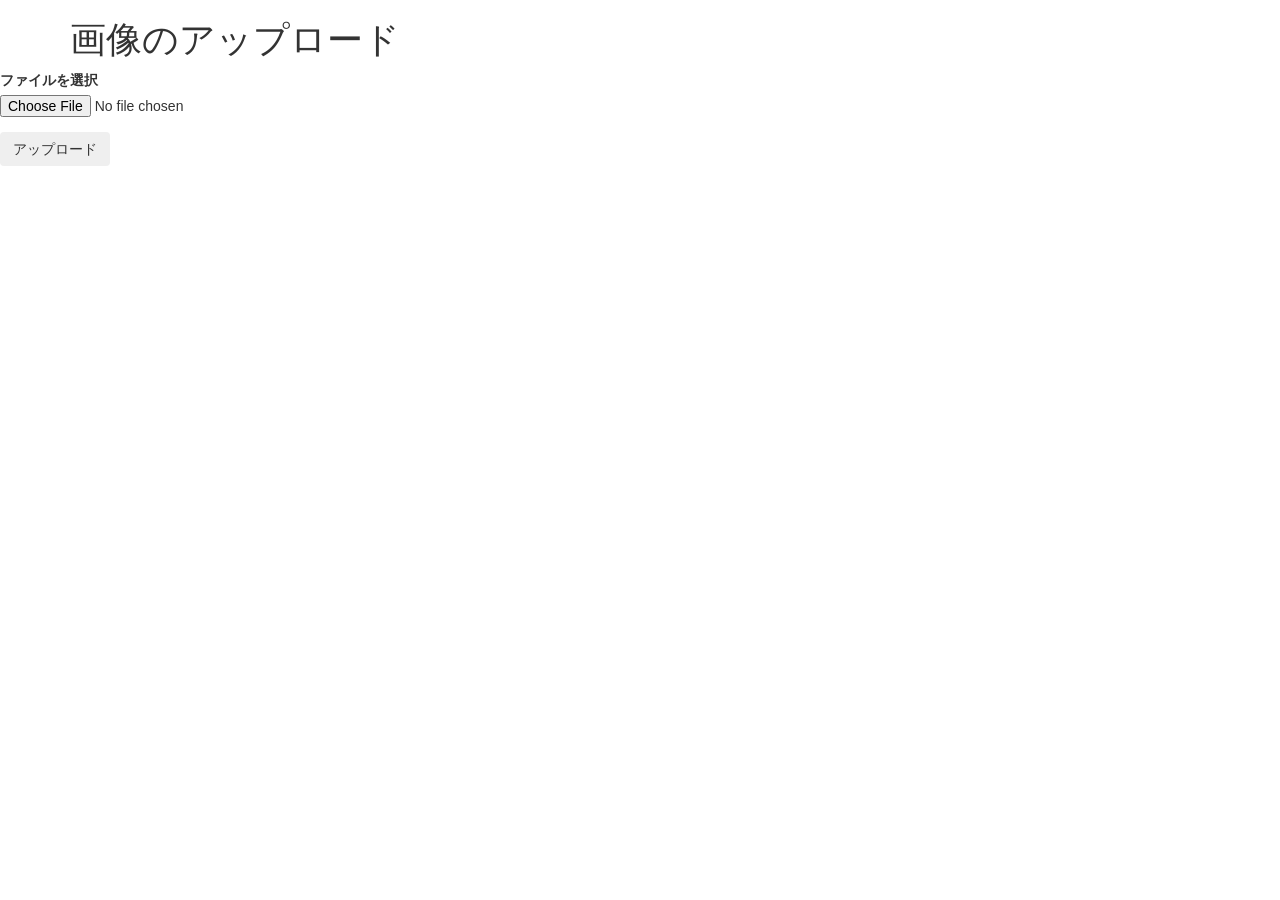
==== web_applications/chat/templates/upload.html @ 8236e2fd "upload image" ====
<html>
    <head>
        <title>アップロード</title>
        <link rel = "stylesheet"
            href = "//netdna.bootstrapcdn.com/bootstrap/3.1.1/css/bootstrap.min.css">
    </head>
    <body>
        <div class = "container">
            <h1>画像のアップロード</h1>
        </div>
        <form role = "form" action = "/uploader"
            enctype="multipart/form-data" method="post">
            <input type="hidden" name="userid" value="{{.UserData.userid}}" />
            <div class="form-group">
                <label for="message">ファイルを選択</label>
                <input type="file" name="avatarFile" />
            </div>
            <input type="submit" value="アップロード" class="btn" />
        </form>
    </body>
</html>
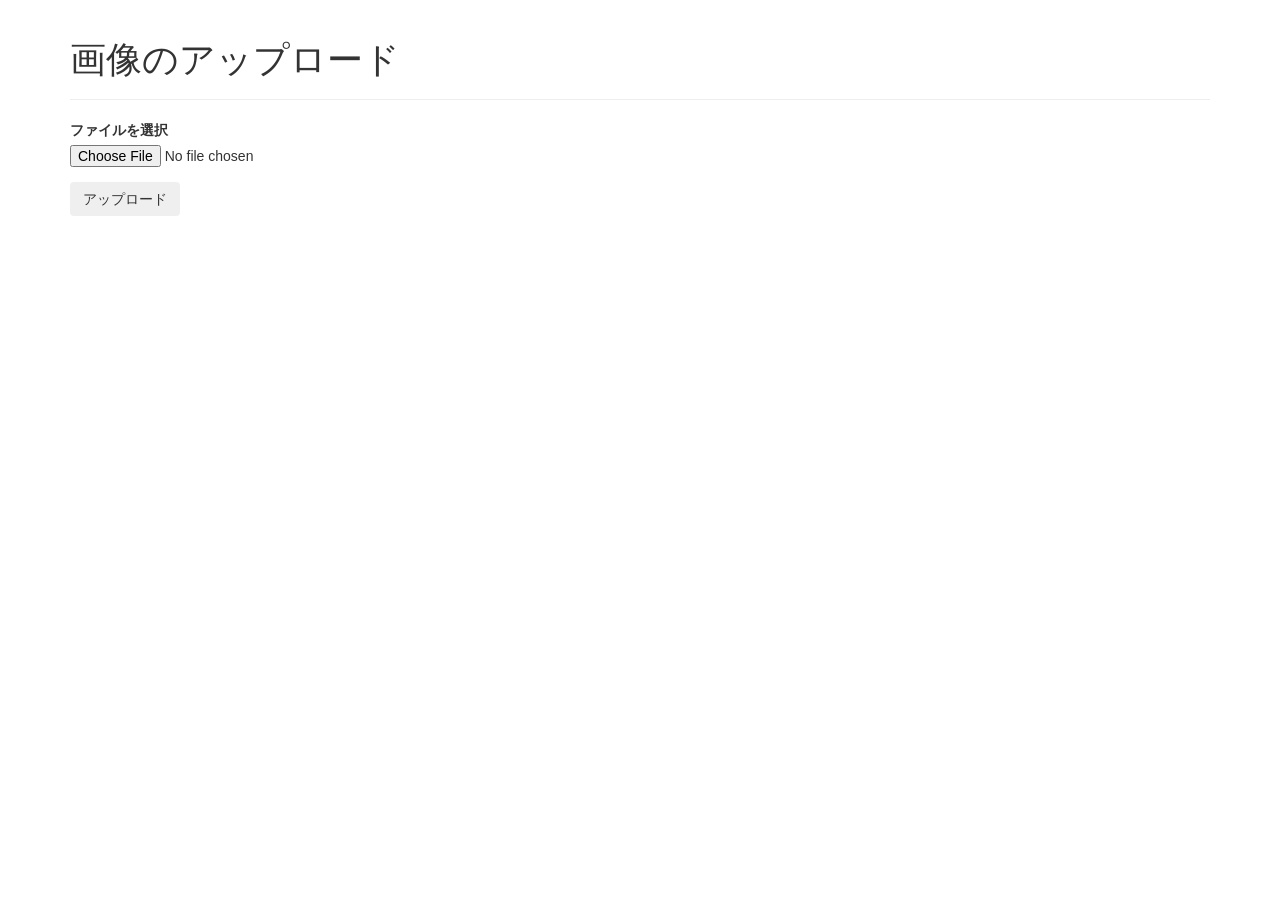
==== commit 67531ed7: "caht complete" ====
--- a/web_applications/chat/templates/upload.html
+++ b/web_applications/chat/templates/upload.html
@@ -6,16 +6,18 @@
     </head>
     <body>
         <div class = "container">
-            <h1>画像のアップロード</h1>
+            <div class = "page-header">
+                <h1>画像のアップロード</h1>
+            </div>
+            <form role = "form" action = "/uploader"
+                enctype="multipart/form-data" method="post">
+                <input type="hidden" name="userid" value="{{.UserData.userid}}" />
+                <div class="form-group">
+                    <label for="message">ファイルを選択</label>
+                    <input type="file" name="avatarFile" />
+                </div>
+                <input type="submit" value="アップロード" class="btn" />
+            </form>
         </div>
-        <form role = "form" action = "/uploader"
-            enctype="multipart/form-data" method="post">
-            <input type="hidden" name="userid" value="{{.UserData.userid}}" />
-            <div class="form-group">
-                <label for="message">ファイルを選択</label>
-                <input type="file" name="avatarFile" />
-            </div>
-            <input type="submit" value="アップロード" class="btn" />
-        </form>
     </body>
 </html>
